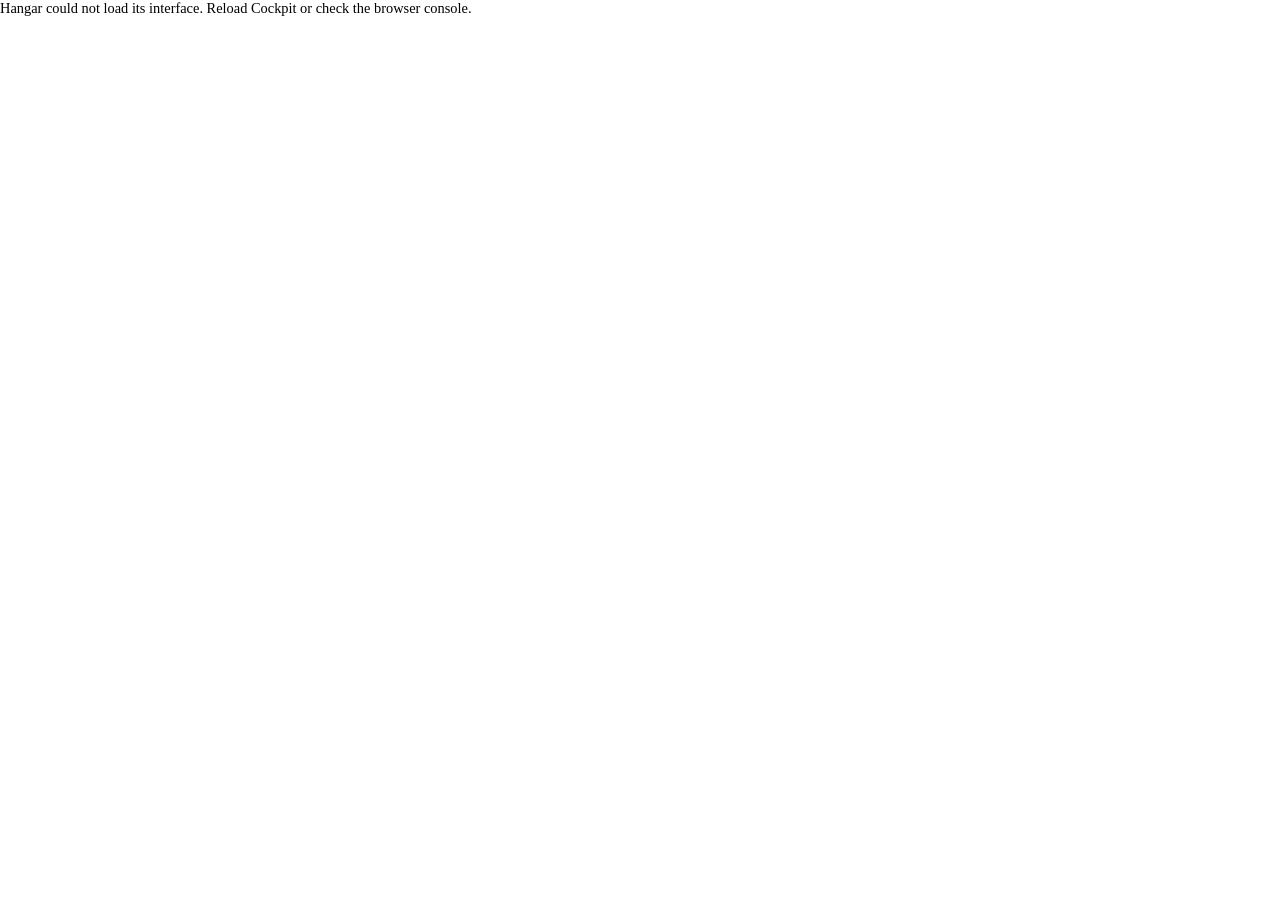
==== index.html @ d2280ab1 "Prevent startup theme flash and uninitialized Alpine markup Apply Cockpit's appearance preference be" ====
<!DOCTYPE html>
<html lang="en" class="hangar-loading">
<head>
    <meta charset="utf-8">
    <title>Hangar</title>
    <meta name="viewport" content="width=device-width, initial-scale=1">
    <!-- Critical startup paint: even a cold cache must not expose Alpine's raw
         markup or flash Bootstrap's light background in a dark Cockpit shell. -->
    <style>
        html { background-color: var(--bs-body-bg, #fff); }
        html[data-bs-theme="dark"] { background-color: var(--bs-body-bg, #212529); }
        html.hangar-loading body { visibility: hidden; }
    </style>
    <script id="hangar-initial-theme">
    (function () {
        var shellTheme = null;
        try { shellTheme = localStorage.getItem('shell:style'); } catch (_e) {}
        var dark = shellTheme === 'dark' || (shellTheme !== 'light' &&
            window.matchMedia && window.matchMedia('(prefers-color-scheme: dark)').matches);
        document.documentElement.setAttribute('data-bs-theme', dark ? 'dark' : 'light');
    })();
    </script>
    <link rel="stylesheet" href="css/bootstrap.min.css">
    <link rel="stylesheet" href="css/themes.css">
    <link rel="stylesheet" href="css/hangar.css">
    <script src="../base1/cockpit.js"></script>
</head>
<body>

<!-- No x-init="init()" here: Alpine 3 calls init() by itself when the x-data
     object defines one, so writing it out ran init TWICE — two listeners for
     every event, and a dialog that received its own open event twice. The
     second delivery resolved the caller's promise with null, so pressing Save
     on a job closed the dialog and wrote nothing, in silence. -->
<div class="hangar-shell" x-data="hangarApp()" x-cloak>

    <!-- Header ---------------------------------------------------------- -->
    <div class="hangar-header d-flex align-items-center gap-3">
        <strong class="me-2">Hangar</strong>

        <ul class="nav nav-pills nav-sm flex-grow-1">
            <template x-for="t in tabs" :key="t.id">
                <li class="nav-item">
                    <button class="nav-link py-1 px-3"
                            :class="{ active: tab === t.id }"
                            @click="tab = t.id"
                            x-text="t.label"></button>
                </li>
            </template>
        </ul>

        <span x-show="!ready" class="text-secondary small">Checking prerequisites…</span>
        <span x-show="ready && missing.length" class="badge text-bg-warning"
              x-text="missing.length + ' tool(s) missing'"></span>

        <!-- One control with two jobs, like explorer's: it checks for an update when
             there is nothing to install, and opens the installer when there is. A
             separate "check" button would sit unused almost always.
             A real <button>, not a clickable <span>, so it is keyboard-reachable. -->
        <button type="button"
                :class="badgeClass()"
                x-show="installedVersion || update.checking || update.error"
                :disabled="update.checking"
                @click="onBadgeClick(settings)"
                :title="badgeTitle()"
                :aria-label="badgeTitle()"
                x-text="updateBadgeLabel()"></button>
    </div>

    <!-- Body ------------------------------------------------------------ -->
    <div class="hangar-body">

        <!-- Prerequisites gate: hangar installs what it needs rather than telling
             the user to run a package manager. Shown until restic is present. -->
        <div x-show="ready && missing.length" class="alert alert-warning">
            <div class="d-flex align-items-center gap-3">
                <div class="flex-grow-1">
                    <strong>Some tools are not installed yet.</strong>
                    <div class="small" x-text="missingSummary()"></div>
                </div>
                <button class="btn btn-sm btn-primary" @click="openProvision()">Install</button>
            </div>
        </div>

        <!-- Cockpit starts every session with limited access, and hangar cannot
             read a single thing it owns without administrative access. Stated
             once, at the top, because the alternative is six screens each
             reporting that nothing is configured. -->
        <div x-show="adminRequired" class="alert alert-warning">
            <div class="d-flex align-items-center gap-3">
                <div class="flex-grow-1">
                    <strong>hangar needs administrative access.</strong>
                    <div class="small">
                        Its configuration lives in <span class="hangar-mono">/etc/hangar</span>, which
                        only root can read, so repositories and jobs cannot be listed and nothing can
                        be saved. Choose <strong>Limited access</strong> at the top right of Cockpit
                        and turn on administrative access, then press Check again.
                    </div>
                </div>
                <button class="btn btn-sm btn-primary" :disabled="adminChecking"
                        @click="recheckAdminAccess()">Check again</button>
            </div>
        </div>

        <div x-show="tab === 'overview'"   id="hangar-overview"></div>
        <div x-show="tab === 'repos'"      id="hangar-repos"></div>
        <div x-show="tab === 'jobs'"       id="hangar-jobs"></div>
        <div x-show="tab === 'logbook'"    id="hangar-logbook"></div>
        <div x-show="tab === 'recovery'"   id="hangar-recovery"></div>
        <div x-show="tab === 'settings'"   id="hangar-settings"></div>

    </div>

    <!-- Modal partials are injected here by boot.js before Alpine starts. -->
    <div id="hangar-partials"></div>

</div>

<!-- Vendor ------------------------------------------------------------- -->
<script src="js/bootstrap.bundle.min.js"></script>

<!-- Core: order matters — errors.js first, everything depends on it. ----- -->
<script src="js/core/errors.js"></script>
<script src="js/core/secrets.js"></script>
<script src="js/core/repos.js"></script>
<!-- Creates rclone remotes. After repos.js: it completes the rclone repository
     kind that repos.js already knows how to address. -->
<script src="js/core/rclone.js"></script>
<script src="js/core/sources.js"></script>
<!-- v2 source kinds. These call HangarSources.registerKind() at load, so they must
     come after sources.js and before anything that enumerates the kinds. -->
<script src="js/core/sources-container.js"></script>
<script src="js/core/sources-libvirt.js"></script>
<script src="js/core/retention.js"></script>
<!-- The size cap. After retention.js: it is the same thinning decision expressed
     as bytes rather than as counts and durations. -->
<script src="js/core/sizeguard.js"></script>
<script src="js/core/schedule.js"></script>
<script src="js/core/provision.js"></script>
<script src="js/core/dr.js"></script>
<script src="js/core/logbook.js"></script>
<script src="js/core/fspicker.js"></script>
<script src="js/core/themes.js"></script>
<script src="js/core/wordlist.js"></script>
<script src="js/core/passgen.js"></script>
<script src="js/core/semver.js"></script>
<script src="js/core/config.js"></script>
<!-- AFTER config.js: reposize.js reads and writes under the state directory, and
     it is core/config.js that owns that path. -->
<script src="js/core/reposize.js"></script>

<!-- Engine -------------------------------------------------------------- -->
<script src="js/engine/restic.js"></script>

<!-- Features ------------------------------------------------------------ -->
<!-- The shared Browse dialog. Before the screens that open it. -->
<script src="js/features/fspicker-ui.js"></script>
<script src="js/features/overview.js"></script>
<script src="js/features/repos-ui.js"></script>
<!-- The cloud-destination wizard. After repos-ui.js, which opens it. -->
<script src="js/features/rclone-ui.js"></script>
<script src="js/features/jobs-ui.js"></script>
<script src="js/features/logbook-ui.js"></script>
<script src="js/features/recovery-ui.js"></script>
<script src="js/features/provision-ui.js"></script>
<script src="js/features/settings-ui.js"></script>
<script src="js/features/update.js"></script>

<script src="js/app.js"></script>

<!-- boot.js injects the modal partials and THEN loads Alpine, so Alpine walks a
     complete DOM. Order is the whole trick — same as manifest/explorer. -->
<script src="js/boot.js"></script>

</body>
</html>
---- css/hangar.css ----
/* hangar.css — plugin styling layered over Bootstrap + the shared themes.css.
 *
 * The Logbook scrubber is the only genuinely custom widget here; everything else
 * leans on Bootstrap so the plugin inherits Cockpit's light/dark switching via
 * themes.css rather than maintaining a second palette.
 */

:root {
    --hangar-gutter: 1rem;
    --hangar-scrubber-w: 13rem;

    /* Derived from Bootstrap's semantic colours rather than hardcoded, so every
     * palette in themes.css restyles the status dots, badges and scrubber for free.
     * A new theme states its Bootstrap variables and nothing here has to change.
     * The literals are fallbacks for the case where Bootstrap has not loaded. */
    --hangar-ok: var(--bs-success, #2e7d32);
    --hangar-warn: var(--bs-warning, #ed6c02);
    --hangar-err: var(--bs-danger, #c62828);
    --hangar-idle: var(--bs-secondary-color, #6c757d);
}

/* x-cloak must be defined in CSS; the attribute alone does not hide anything.
   The document-level gate in index.html remains until async theme loading ends. */
[x-cloak] { display: none !important; }

body {
    margin: 0;
    font-size: 0.9rem;
}

.hangar-shell {
    display: flex;
    flex-direction: column;
    height: 100vh;
    overflow: hidden;
}

.hangar-header {
    flex: 0 0 auto;
    padding: 0.6rem var(--hangar-gutter);
    border-bottom: 1px solid var(--bs-border-color, rgba(0, 0, 0, 0.15));
}

.hangar-body {
    flex: 1 1 auto;
    overflow: auto;
    padding: var(--hangar-gutter);
}

/* --- status dots ------------------------------------------------------- */

.hangar-dot {
    display: inline-block;
    width: 0.6rem;
    height: 0.6rem;
    border-radius: 50%;
    margin-right: 0.4rem;
    vertical-align: middle;
    background: var(--hangar-idle);
}

.hangar-dot.ok       { background: var(--hangar-ok); }
.hangar-dot.partial  { background: var(--hangar-warn); }
.hangar-dot.failed   { background: var(--hangar-err); }
.hangar-dot.running  { background: var(--hangar-ok); animation: hangar-pulse 1.4s ease-in-out infinite; }

@keyframes hangar-pulse {
    0%, 100% { opacity: 1; }
    50%      { opacity: 0.25; }
}

/* Respect users who have asked the OS for less motion — the pulse is decorative. */
@media (prefers-reduced-motion: reduce) {
    .hangar-dot.running { animation: none; }
}

/* --- Loading ------------------------------------------------------------
 *
 * A skeleton of the rows that are coming, not a spinner. The Overview always
 * renders the same shape — a card per job — so the wait can show that shape
 * instead of a word: nothing jumps when the data lands, and the screen says how
 * much is on its way rather than merely that something is.
 *
 * Built from Bootstrap's own theme tokens, so it follows every hangar theme
 * without naming a single colour of its own.
 */
.hangar-skel-card {
    border: 1px solid var(--bs-border-color, rgba(128, 128, 128, 0.25));
    border-radius: var(--bs-border-radius, 0.375rem);
    padding: 0.85rem 1rem;
    margin-bottom: 0.5rem;
}

.hangar-skel-line {
    height: 0.7rem;
    border-radius: 999px;
    background: var(--bs-secondary-bg, rgba(128, 128, 128, 0.2));
    position: relative;
    overflow: hidden;
}

.hangar-skel-line + .hangar-skel-line {
    margin-top: 0.55rem;
}

/* Same size and rhythm as .hangar-dot, so the wait occupies the row the data
 * will occupy. */
.hangar-skel-dot {
    width: 0.6rem;
    height: 0.6rem;
    border-radius: 50%;
    flex: 0 0 auto;
    background: var(--bs-secondary-bg, rgba(128, 128, 128, 0.2));
}

.hangar-skel-card .d-flex + .hangar-skel-line {
    margin-top: 0.55rem;
}

/* One sweep across the bars, at the pace of the status dot's pulse, so the
 * screen has a single idiom for "working" rather than two. */
.hangar-skel-line::after {
    content: "";
    position: absolute;
    inset: 0;
    transform: translateX(-100%);
    background: linear-gradient(90deg,
        transparent,
        var(--bs-tertiary-bg, rgba(255, 255, 255, 0.14)),
        transparent);
    animation: hangar-sweep 1.4s ease-in-out infinite;
}

@keyframes hangar-sweep {
    to { transform: translateX(100%); }
}

@media (prefers-reduced-motion: reduce) {
    /* The bars still describe the layout; only the travelling highlight goes. */
    .hangar-skel-line::after { animation: none; }
}

/* --- Logbook ----------------------------------------------------------- */

.hangar-logbook {
    display: flex;
    gap: var(--hangar-gutter);
    align-items: stretch;
    min-height: 24rem;
}

.hangar-tree {
    flex: 1 1 auto;
    overflow: auto;
    border: 1px solid var(--bs-border-color, rgba(0, 0, 0, 0.15));
    border-radius: 0.35rem;
}

/* The scrubber is the signature control: a vertical stack of moments, newest at
 * the top, that the user scrolls back through. Sticky so it stays put while the
 * file tree beside it scrolls independently. */
.hangar-scrubber {
    flex: 0 0 var(--hangar-scrubber-w);
    overflow: auto;
    border-left: 1px solid var(--bs-border-color, rgba(0, 0, 0, 0.15));
    padding-left: 0.75rem;
}

.hangar-band-label {
    position: sticky;
    top: 0;
    z-index: 1;
    font-size: 0.72rem;
    text-transform: uppercase;
    letter-spacing: 0.04em;
    opacity: 0.65;
    padding: 0.35rem 0 0.2rem;
    background: var(--bs-body-bg, #fff);
}

.hangar-moment {
    display: block;
    width: 100%;
    text-align: left;
    border: 0;
    background: transparent;
    padding: 0.3rem 0.5rem;
    border-radius: 0.3rem;
    cursor: pointer;
    line-height: 1.25;
}

.hangar-moment:hover { background: var(--bs-secondary-bg, rgba(0, 0, 0, 0.06)); }

.hangar-moment.active {
    background: var(--bs-primary, #0d6efd);
    color: #fff;
}

.hangar-moment .rel {
    display: block;
    font-size: 0.75rem;
    opacity: 0.7;
}

.hangar-moment.active .rel { opacity: 0.85; }

/* Change badges between adjacent snapshots. */
.hangar-badge {
    font-size: 0.68rem;
    padding: 0 0.3rem;
    border-radius: 0.25rem;
    margin-left: 0.35rem;
}

/* Bootstrap 5.3's *-bg-subtle variables are themed, so these tint with the
 * palette instead of staying a fixed rgba() that only suits the light theme. */
.hangar-badge.added    { background: var(--bs-success-bg-subtle, rgba(46, 125, 50, 0.18)); color: var(--hangar-ok); }
.hangar-badge.modified { background: var(--bs-warning-bg-subtle, rgba(237, 108, 2, 0.18)); color: var(--hangar-warn); }
.hangar-badge.removed  { background: var(--bs-danger-bg-subtle, rgba(198, 40, 40, 0.18));  color: var(--hangar-err); }

/* --- scrollable modals with a <form> wrapper ---------------------------- */

/* Bootstrap's .modal-dialog-scrollable constrains .modal-body because the body is
 * a FLEX CHILD of .modal-content. Four of hangar's modals wrap header/body/footer
 * in a <form> so Enter submits the dialog — and that block-level form breaks the
 * chain: it grows to its content, the body is never constrained, and a tall form
 * runs off the bottom of the screen with no scrollbar and no reachable buttons.
 *
 * Re-establish the chain through the form. min-height: 0 is the load-bearing part:
 * a flex item defaults to min-height: auto, which refuses to shrink below its
 * content and is why the body measured 1517px inside a 644px dialog. */
.modal-dialog-scrollable .modal-content > form {
    display: flex;
    flex-direction: column;
    flex: 1 1 auto;
    min-height: 0;
    max-height: 100%;
}

.modal-dialog-scrollable .modal-content > form > .modal-body {
    overflow-y: auto;
    min-height: 0;
}

/* Scrollbars are easy to miss on the dark palettes, which makes a scrollable
 * dialog look truncated. Give them contrast against whichever theme is active. */
.modal-body,
.hangar-body,
.hangar-tree,
.hangar-scrubber,
.hangar-rawlog {
    scrollbar-width: thin;
    scrollbar-color: var(--bs-secondary-color, #6c757d) transparent;
}

/* --- version / update badge -------------------------------------------- */

/* One control, two jobs: check when idle, install when an update is waiting.
 * Styled as a badge but built as a <button> so it is keyboard-reachable. */
.hangar-badge-update {
    display: inline-flex;
    align-items: center;
    padding: 0.1rem 0.6rem;
    border-radius: 999px;
    border: 1px solid var(--bs-border-color, rgba(0, 0, 0, 0.2));
    background: transparent;
    color: var(--bs-secondary-color, #6c757d);
    font-family: var(--bs-font-monospace, monospace);
    font-size: 0.75rem;
    line-height: 1.6;
    white-space: nowrap;
    cursor: pointer;
}

.hangar-badge-update:hover:not(:disabled) {
    background: var(--bs-secondary-bg, rgba(0, 0, 0, 0.06));
    color: var(--bs-body-color, inherit);
}

.hangar-badge-update:disabled { cursor: default; opacity: 0.7; }

.hangar-badge-update:focus-visible {
    outline: 2px solid var(--bs-primary, #0d6efd);
    outline-offset: 2px;
}

/* An available update is the one state worth colouring — it is an action the
 * user has not taken yet, not a status. */
.hangar-badge-update.available {
    background: var(--bs-success, #198754);
    border-color: var(--bs-success, #198754);
    color: #fff;
    font-family: inherit;
    font-weight: 600;
}

.hangar-badge-update.available:hover:not(:disabled) {
    filter: brightness(1.1);
    color: #fff;
}

/* A failed check is not an emergency — the plugin still works — so it is
 * marked, not alarmed. */
.hangar-badge-update.failed {
    border-color: var(--bs-warning, #ffc107);
    color: var(--bs-warning, #ffc107);
}

/* --- theme picker ------------------------------------------------------ */

.hangar-swatch {
    display: inline-block;
    width: 1.6rem;
    height: 1.6rem;
    border-radius: 0.3rem;
    border: 1px solid var(--bs-border-color, rgba(0, 0, 0, 0.2));
    vertical-align: middle;
}

.hangar-theme-option {
    display: flex;
    align-items: center;
    gap: 0.5rem;
    border: 1px solid transparent;
    border-radius: 0.35rem;
    padding: 0.35rem 0.6rem;
    background: transparent;
    cursor: pointer;
    color: inherit;
}

.hangar-theme-option:hover { background: var(--bs-secondary-bg, rgba(0, 0, 0, 0.06)); }

.hangar-theme-option[aria-pressed="true"] {
    border-color: var(--bs-primary, #0d6efd);
    background: var(--bs-primary-bg-subtle, rgba(13, 110, 253, 0.1));
}

/* Keyboard focus must stay obvious on every palette, including the dark ones. */
.hangar-theme-option:focus-visible {
    outline: 2px solid var(--bs-primary, #0d6efd);
    outline-offset: 2px;
}

/* --- misc -------------------------------------------------------------- */

.hangar-empty {
    padding: 3rem 1rem;
    text-align: center;
    opacity: 0.7;
}

.hangar-mono {
    font-family: var(--bs-font-monospace, monospace);
    font-size: 0.82rem;
}

/* Raw ReaR log tail — we show it verbatim when parsing fails, so it needs to be
 * readable and scrollable rather than truncated. */
.hangar-rawlog {
    max-height: 18rem;
    overflow: auto;
    white-space: pre;
    font-family: var(--bs-font-monospace, monospace);
    font-size: 0.78rem;
    padding: 0.6rem;
    border-radius: 0.3rem;
    background: var(--bs-secondary-bg, rgba(0, 0, 0, 0.05));
}

.hangar-progress {
    height: 0.45rem;
}

/* Bootstrap paints every heading with --bs-heading-color, and each hangar theme
 * sets that to a near-white for the dark page background. An alert has a light
 * tinted background in every theme, so a heading inside one came out all but
 * invisible — the Recovery screen's "How this works, and what it costs" was
 * legible only by selecting it. Alerts already set their own foreground; the
 * heading should simply take it. */
.alert h1, .alert h2, .alert h3, .alert h4, .alert h5, .alert h6,
.alert .h1, .alert .h2, .alert .h3, .alert .h4, .alert .h5, .alert .h6,
.alert legend {
    color: inherit;
}
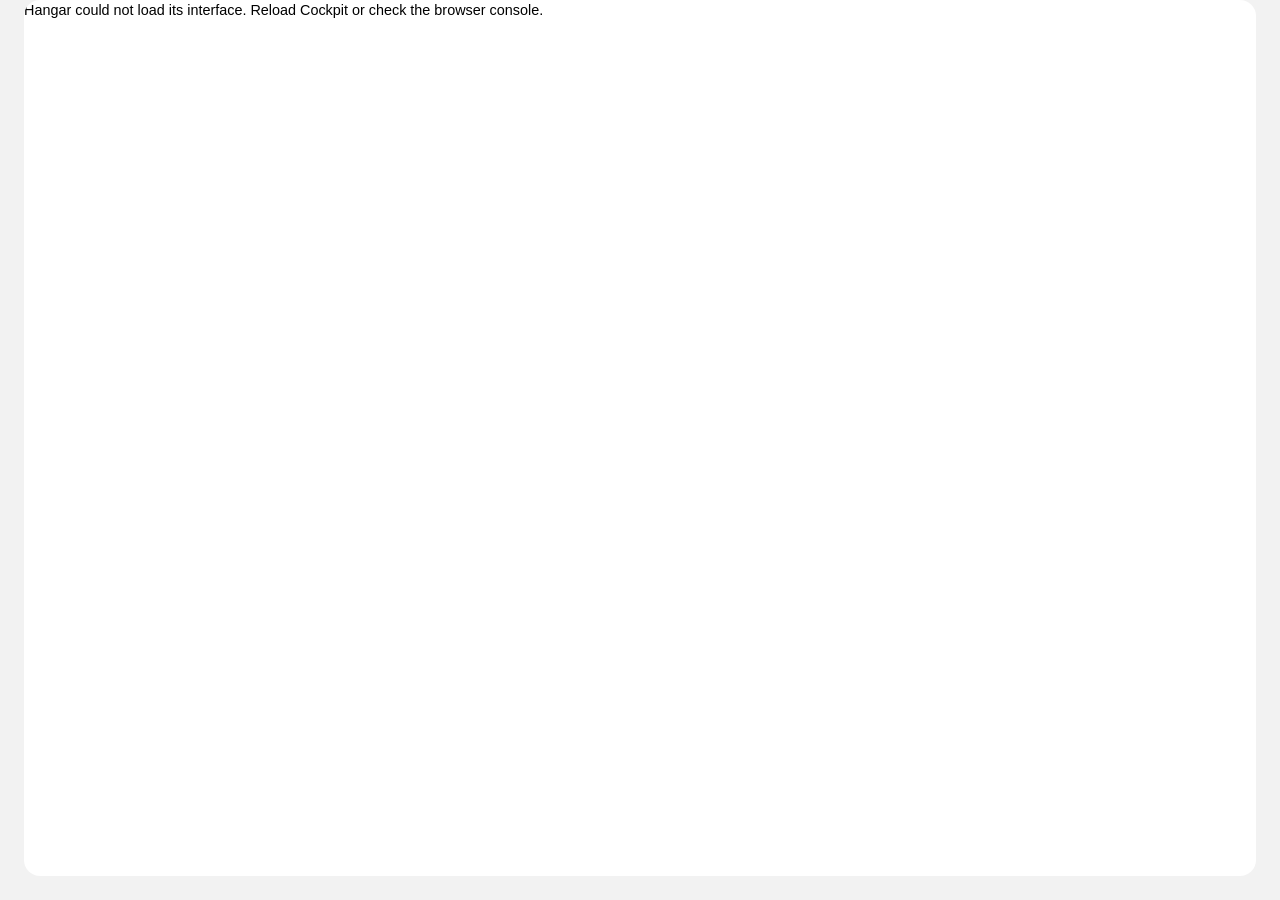
==== commit 93190db2: "Remove custom theme assets while keeping Cockpit first-paint light/dark detection" ====
--- a/index.html
+++ b/index.html
@@ -7,8 +7,8 @@
     <!-- Critical startup paint: even a cold cache must not expose Alpine's raw
          markup or flash Bootstrap's light background in a dark Cockpit shell. -->
     <style>
-        html { background-color: var(--bs-body-bg, #fff); }
-        html[data-bs-theme="dark"] { background-color: var(--bs-body-bg, #212529); }
+        html { background-color: #f2f2f2; }
+        html[data-bs-theme="dark"] { background-color: #151515; }
         html.hangar-loading body { visibility: hidden; }
     </style>
     <script id="hangar-initial-theme">
@@ -21,7 +21,6 @@
     })();
     </script>
     <link rel="stylesheet" href="css/bootstrap.min.css">
-    <link rel="stylesheet" href="css/themes.css">
     <link rel="stylesheet" href="css/hangar.css">
     <script src="../base1/cockpit.js"></script>
 </head>
@@ -53,18 +52,6 @@
         <span x-show="ready && missing.length" class="badge text-bg-warning"
               x-text="missing.length + ' tool(s) missing'"></span>
 
-        <!-- One control with two jobs, like explorer's: it checks for an update when
-             there is nothing to install, and opens the installer when there is. A
-             separate "check" button would sit unused almost always.
-             A real <button>, not a clickable <span>, so it is keyboard-reachable. -->
-        <button type="button"
-                :class="badgeClass()"
-                x-show="installedVersion || update.checking || update.error"
-                :disabled="update.checking"
-                @click="onBadgeClick(settings)"
-                :title="badgeTitle()"
-                :aria-label="badgeTitle()"
-                x-text="updateBadgeLabel()"></button>
     </div>
 
     <!-- Body ------------------------------------------------------------ -->
@@ -106,7 +93,6 @@
         <div x-show="tab === 'repos'"      id="hangar-repos"></div>
         <div x-show="tab === 'jobs'"       id="hangar-jobs"></div>
         <div x-show="tab === 'logbook'"    id="hangar-logbook"></div>
-        <div x-show="tab === 'recovery'"   id="hangar-recovery"></div>
         <div x-show="tab === 'settings'"   id="hangar-settings"></div>
 
     </div>
@@ -130,20 +116,16 @@
 <!-- v2 source kinds. These call HangarSources.registerKind() at load, so they must
      come after sources.js and before anything that enumerates the kinds. -->
 <script src="js/core/sources-container.js"></script>
-<script src="js/core/sources-libvirt.js"></script>
 <script src="js/core/retention.js"></script>
 <!-- The size cap. After retention.js: it is the same thinning decision expressed
      as bytes rather than as counts and durations. -->
 <script src="js/core/sizeguard.js"></script>
 <script src="js/core/schedule.js"></script>
 <script src="js/core/provision.js"></script>
-<script src="js/core/dr.js"></script>
 <script src="js/core/logbook.js"></script>
 <script src="js/core/fspicker.js"></script>
-<script src="js/core/themes.js"></script>
 <script src="js/core/wordlist.js"></script>
 <script src="js/core/passgen.js"></script>
-<script src="js/core/semver.js"></script>
 <script src="js/core/config.js"></script>
 <!-- AFTER config.js: reposize.js reads and writes under the state directory, and
      it is core/config.js that owns that path. -->
@@ -161,10 +143,8 @@
 <script src="js/features/rclone-ui.js"></script>
 <script src="js/features/jobs-ui.js"></script>
 <script src="js/features/logbook-ui.js"></script>
-<script src="js/features/recovery-ui.js"></script>
 <script src="js/features/provision-ui.js"></script>
 <script src="js/features/settings-ui.js"></script>
-<script src="js/features/update.js"></script>
 
 <script src="js/app.js"></script>
 
--- a/css/hangar.css
+++ b/css/hangar.css
@@ -1,13 +1,24 @@
-/* hangar.css — plugin styling layered over Bootstrap + the shared themes.css.
- *
- * The Logbook scrubber is the only genuinely custom widget here; everything else
- * leans on Bootstrap so the plugin inherits Cockpit's light/dark switching via
- * themes.css rather than maintaining a second palette.
+/* Hangar: Cockpit light/dark colours and Binup's inset rounded page surface.
+ * All existing Bootstrap screens follow these shared semantic variables.
  */
-
 :root {
     --hangar-gutter: 1rem;
     --hangar-scrubber-w: 13rem;
+    --hangar-page-gutter: 1.5rem;
+    --hangar-page-radius: 1rem;
+    --hangar-canvas: #f2f2f2;
+    --hangar-surface: #fff;
+    --bs-body-bg: #fff;
+    --bs-body-bg-rgb: 255, 255, 255;
+    --bs-body-color: #151515;
+    --bs-body-color-rgb: 21, 21, 21;
+    --bs-secondary-bg: #f2f2f2;
+    --bs-tertiary-bg: #f5f5f5;
+    --bs-border-color: #d2d2d2;
+    --bs-primary: #0066cc;
+    --bs-primary-rgb: 0, 102, 204;
+    --bs-link-color: #0066cc;
+    --bs-link-hover-color: #004b95;
 
     /* Derived from Bootstrap's semantic colours rather than hardcoded, so every
      * palette in themes.css restyles the status dots, badges and scrubber for free.
@@ -19,26 +30,100 @@
     --hangar-idle: var(--bs-secondary-color, #6c757d);
 }
 
+:root[data-bs-theme="dark"] {
+    --hangar-canvas: #151515;
+    --hangar-surface: #292929;
+    --bs-body-bg: #292929;
+    --bs-body-bg-rgb: 41, 41, 41;
+    --bs-body-color: #f0f0f0;
+    --bs-body-color-rgb: 240, 240, 240;
+    --bs-heading-color: #f0f0f0;
+    --bs-secondary-color: #c7c7c7;
+    --bs-secondary-bg: #383838;
+    --bs-tertiary-bg: #333333;
+    --bs-border-color: #595959;
+    --bs-primary: #92c5f9;
+    --bs-primary-rgb: 146, 197, 249;
+    --bs-link-color: #92c5f9;
+    --bs-link-hover-color: #b4d7fc;
+}
+
+html {
+    height: 100%;
+    overflow: hidden;
+    background: var(--hangar-canvas);
+}
+
 /* x-cloak must be defined in CSS; the attribute alone does not hide anything.
    The document-level gate in index.html remains until async theme loading ends. */
 [x-cloak] { display: none !important; }
 
 body {
-    margin: 0;
-    font-size: 0.9rem;
+    height: calc(100% - var(--hangar-page-gutter));
+    margin: 0 var(--hangar-page-gutter);
+    overflow: hidden;
+    border-radius: var(--hangar-page-radius);
+    background: var(--hangar-surface);
+    font: 0.9rem/1.5 "Red Hat Text", Helvetica, Arial, sans-serif;
+}
+
+.btn-primary {
+    --bs-btn-bg: var(--bs-primary);
+    --bs-btn-border-color: var(--bs-primary);
+    --bs-btn-hover-bg: color-mix(in srgb, var(--bs-primary) 85%, #000);
+    --bs-btn-hover-border-color: color-mix(in srgb, var(--bs-primary) 80%, #000);
+    --bs-btn-active-bg: color-mix(in srgb, var(--bs-primary) 75%, #000);
+    --bs-btn-active-border-color: color-mix(in srgb, var(--bs-primary) 75%, #000);
+    --bs-btn-disabled-bg: var(--bs-primary);
+    --bs-btn-disabled-border-color: var(--bs-primary);
+}
+:root[data-bs-theme="dark"] .btn-primary {
+    --bs-btn-color: #151515;
+    --bs-btn-hover-color: #151515;
+    --bs-btn-active-color: #151515;
+    --bs-btn-disabled-color: #151515;
+}
+.btn-outline-primary {
+    --bs-btn-color: var(--bs-primary);
+    --bs-btn-border-color: var(--bs-primary);
+    --bs-btn-hover-bg: var(--bs-primary);
+    --bs-btn-hover-border-color: var(--bs-primary);
+    --bs-btn-active-bg: var(--bs-primary);
+    --bs-btn-active-border-color: var(--bs-primary);
+}
+:root[data-bs-theme="dark"] .btn-outline-primary {
+    --bs-btn-hover-color: #151515;
+    --bs-btn-active-color: #151515;
 }
 
 .hangar-shell {
     display: flex;
     flex-direction: column;
-    height: 100vh;
+    height: 100%;
+    min-height: 0;
     overflow: hidden;
 }
 
 .hangar-header {
     flex: 0 0 auto;
-    padding: 0.6rem var(--hangar-gutter);
+    padding: 0.6rem 1.5rem;
     border-bottom: 1px solid var(--bs-border-color, rgba(0, 0, 0, 0.15));
+}
+
+/* Subtle tab underline, like Binup's Cockpit navigation. */
+.hangar-header .nav-pills { gap: 0.75rem; }
+.hangar-header .nav-pills .nav-link {
+    border-bottom: 3px solid transparent;
+    border-radius: 0;
+    background: transparent;
+    color: var(--bs-secondary-color);
+}
+.hangar-header .nav-pills .nav-link:hover { color: var(--bs-body-color); }
+.hangar-header .nav-pills .nav-link.active {
+    border-bottom-color: var(--bs-primary);
+    background: transparent;
+    color: var(--bs-body-color);
+    font-weight: 600;
 }
 
 .hangar-body {
@@ -254,95 +339,6 @@
     scrollbar-color: var(--bs-secondary-color, #6c757d) transparent;
 }
 
-/* --- version / update badge -------------------------------------------- */
-
-/* One control, two jobs: check when idle, install when an update is waiting.
- * Styled as a badge but built as a <button> so it is keyboard-reachable. */
-.hangar-badge-update {
-    display: inline-flex;
-    align-items: center;
-    padding: 0.1rem 0.6rem;
-    border-radius: 999px;
-    border: 1px solid var(--bs-border-color, rgba(0, 0, 0, 0.2));
-    background: transparent;
-    color: var(--bs-secondary-color, #6c757d);
-    font-family: var(--bs-font-monospace, monospace);
-    font-size: 0.75rem;
-    line-height: 1.6;
-    white-space: nowrap;
-    cursor: pointer;
-}
-
-.hangar-badge-update:hover:not(:disabled) {
-    background: var(--bs-secondary-bg, rgba(0, 0, 0, 0.06));
-    color: var(--bs-body-color, inherit);
-}
-
-.hangar-badge-update:disabled { cursor: default; opacity: 0.7; }
-
-.hangar-badge-update:focus-visible {
-    outline: 2px solid var(--bs-primary, #0d6efd);
-    outline-offset: 2px;
-}
-
-/* An available update is the one state worth colouring — it is an action the
- * user has not taken yet, not a status. */
-.hangar-badge-update.available {
-    background: var(--bs-success, #198754);
-    border-color: var(--bs-success, #198754);
-    color: #fff;
-    font-family: inherit;
-    font-weight: 600;
-}
-
-.hangar-badge-update.available:hover:not(:disabled) {
-    filter: brightness(1.1);
-    color: #fff;
-}
-
-/* A failed check is not an emergency — the plugin still works — so it is
- * marked, not alarmed. */
-.hangar-badge-update.failed {
-    border-color: var(--bs-warning, #ffc107);
-    color: var(--bs-warning, #ffc107);
-}
-
-/* --- theme picker ------------------------------------------------------ */
-
-.hangar-swatch {
-    display: inline-block;
-    width: 1.6rem;
-    height: 1.6rem;
-    border-radius: 0.3rem;
-    border: 1px solid var(--bs-border-color, rgba(0, 0, 0, 0.2));
-    vertical-align: middle;
-}
-
-.hangar-theme-option {
-    display: flex;
-    align-items: center;
-    gap: 0.5rem;
-    border: 1px solid transparent;
-    border-radius: 0.35rem;
-    padding: 0.35rem 0.6rem;
-    background: transparent;
-    cursor: pointer;
-    color: inherit;
-}
-
-.hangar-theme-option:hover { background: var(--bs-secondary-bg, rgba(0, 0, 0, 0.06)); }
-
-.hangar-theme-option[aria-pressed="true"] {
-    border-color: var(--bs-primary, #0d6efd);
-    background: var(--bs-primary-bg-subtle, rgba(13, 110, 253, 0.1));
-}
-
-/* Keyboard focus must stay obvious on every palette, including the dark ones. */
-.hangar-theme-option:focus-visible {
-    outline: 2px solid var(--bs-primary, #0d6efd);
-    outline-offset: 2px;
-}
-
 /* --- misc -------------------------------------------------------------- */
 
 .hangar-empty {
@@ -384,3 +380,10 @@
 .alert legend {
     color: inherit;
 }
+
+/* Binup's desktop gutter, removed at phone/tablet widths. */
+@media (max-width: 767px) {
+    :root { --hangar-page-gutter: 0px; --hangar-page-radius: 0px; }
+    .hangar-header { padding-inline: var(--hangar-gutter); flex-wrap: wrap; }
+    .hangar-header .nav-pills { gap: 0.25rem; }
+}
